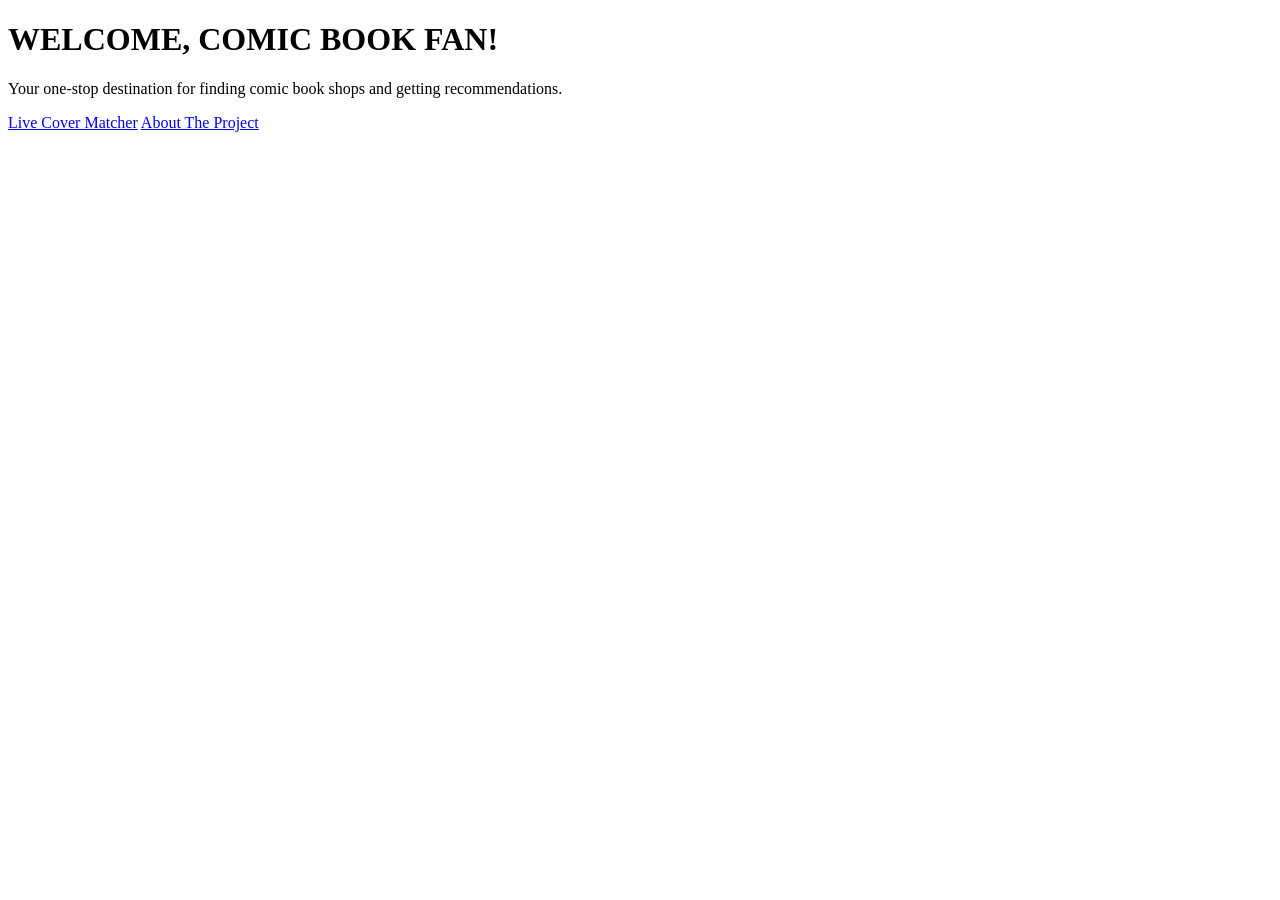
==== frontend/index.html @ 2dc4a51f "Updated all frontend files" ====
<!DOCTYPE html>
<html lang="en">
<head>
  <meta charset="UTF-8" />
  <meta name="viewport" content="width=device-width, initial-scale=1.0">
  <title>Comic Shop Curator</title>
  <link rel="icon" href="data:image/svg+xml,<svg xmlns=%22http://www.w3.org/2000/svg%22 viewBox=%220 0 100 100%22><text y=%22.9em%22 font-size=%2290%22>🦹</text></svg>">
  <link rel="stylesheet" href="styles.css">
  <link href="https://fonts.googleapis.com/css2?family=Bangers&family=Savate:ital,wght@0,200..900;1,200..900&display=swap" rel="stylesheet">
</head>
<body>
  <div class="homepage"></div>
  <div class="homepage-content">
    <h1>WELCOME, COMIC BOOK FAN!</h1>
    <p>Your one-stop destination for finding comic book shops and getting recommendations.</p>
    <div class="button-container">
      <div>
        <a href="recommender.html" class="homepage-button">Live Cover Matcher</a>
        <a href="about.html" class="homepage-button">About The Project</a>
      </div>
    </div>
  </div>
</body>
</html>
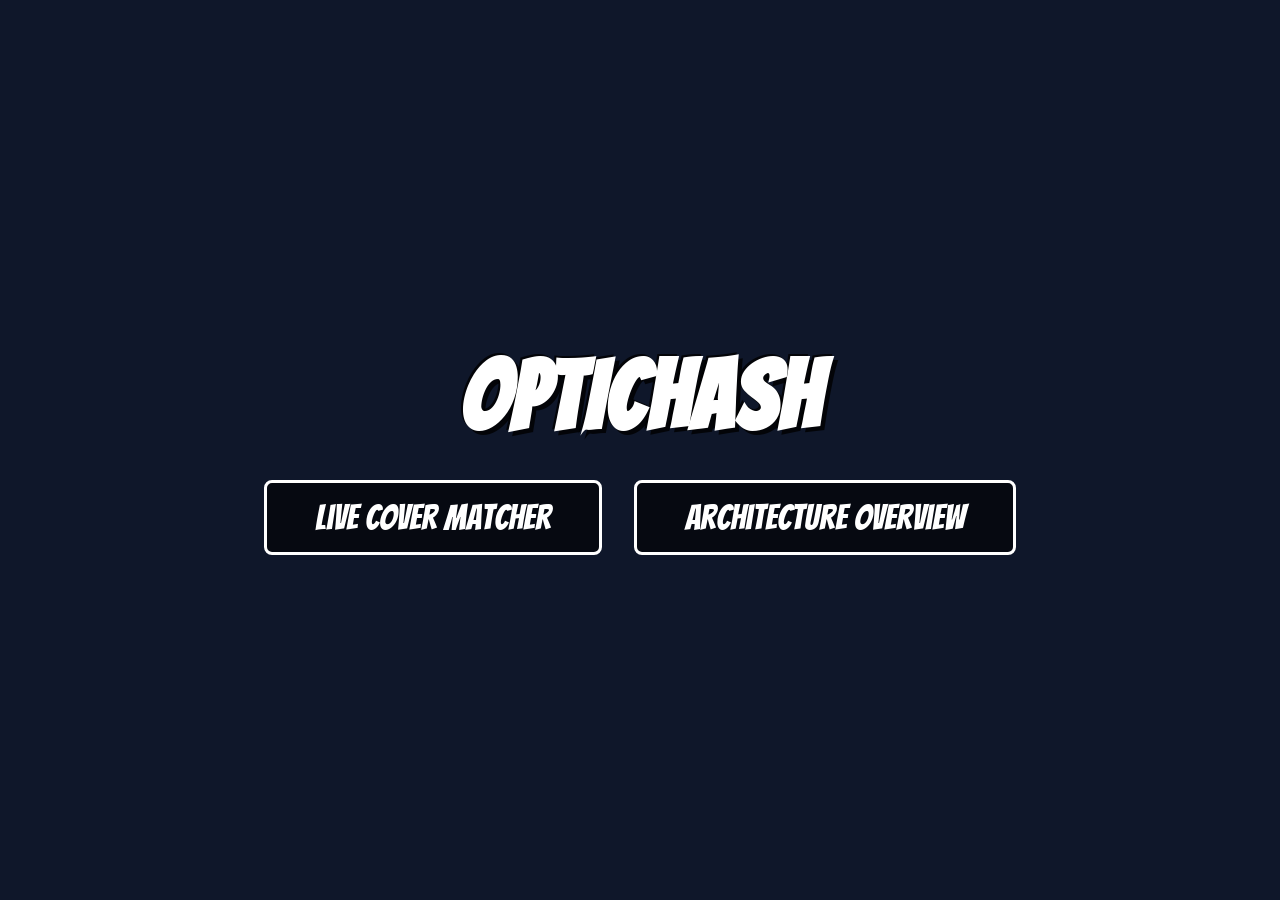
==== commit 0f3adb02: "More ui changes" ====
--- a/frontend/index.html
+++ b/frontend/index.html
@@ -3,21 +3,17 @@
 <head>
   <meta charset="UTF-8" />
   <meta name="viewport" content="width=device-width, initial-scale=1.0">
-  <title>Comic Shop Curator</title>
-  <link rel="icon" href="data:image/svg+xml,<svg xmlns=%22http://www.w3.org/2000/svg%22 viewBox=%220 0 100 100%22><text y=%22.9em%22 font-size=%2290%22>🦹</text></svg>">
+  <title>OpticHash Engine</title>
+  <link rel="icon" href="data:image/svg+xml,<svg xmlns=%22http://www.w3.org/2000/svg%22 viewBox=%220 0 100 100%22><text y=%22.9em%22 font-size=%2245%22>📸🦹</text></svg>">
   <link rel="stylesheet" href="styles.css">
-  <link href="https://fonts.googleapis.com/css2?family=Bangers&family=Savate:ital,wght@0,200..900;1,200..900&display=swap" rel="stylesheet">
 </head>
 <body>
-  <div class="homepage"></div>
-  <div class="homepage-content">
-    <h1>WELCOME, COMIC BOOK FAN!</h1>
-    <p>Your one-stop destination for finding comic book shops and getting recommendations.</p>
-    <div class="button-container">
-      <div>
-        <a href="recommender.html" class="homepage-button">Live Cover Matcher</a>
-        <a href="about.html" class="homepage-button">About The Project</a>
-      </div>
+  <div class="homepage-bg"></div>
+  <div class="home-container">
+    <h1 class="home-title">OPTICHASH</h1>
+    <div class="home-buttons">
+      <a href="recommender.html" class="btn">Live Cover Matcher</a>
+      <a href="about.html" class="btn">Architecture Overview</a>
     </div>
   </div>
 </body>
--- a/frontend/styles.css
+++ b/frontend/styles.css
@@ -0,0 +1,202 @@
+@import url('https://fonts.googleapis.com/css2?family=Bangers&family=Inter:wght@400;600;800&display=swap');
+
+body, html {
+    margin: 0;
+    padding: 0;
+    width: 100%;
+    height: 100%;
+    font-family: 'Inter', sans-serif;
+    overflow-x: hidden;
+    background-color: #0f172a; 
+}
+
+h1, h2, h3 {
+    font-family: "Bangers", sans-serif;
+    letter-spacing: 2px;
+    margin: 0;
+}
+
+/* ====== HOMEPAGE (Restored Blur) ====== */
+.homepage-bg {
+    background-image: url('images/wallpaper_for_home.jpg');
+    background-size: cover;
+    background-position: center;
+    filter: blur(5px);
+    position: fixed; 
+    top: 0;
+    left: 0;
+    width: 100%;
+    height: 100%;
+    z-index: -1;
+}
+.home-container {
+    width: 100vw;
+    height: 100vh;
+    display: flex;
+    flex-direction: column;
+    align-items: center;
+    justify-content: center;
+    color: white;
+    position: relative;
+    z-index: 1;
+}
+.home-title {
+    font-size: 6rem;
+    text-shadow: 4px 4px 0px rgba(0,0,0,0.8), -2px -2px 0px rgba(0,0,0,0.8);
+    margin-bottom: 2rem;
+    color: #fff;
+}
+.home-buttons {
+    display: flex;
+    gap: 2rem;
+}
+.btn {
+    font-family: "Bangers", sans-serif;
+    font-size: 2.2rem;
+    color: white;
+    text-decoration: none;
+    padding: 1rem 3rem;
+    background-color: rgba(0,0,0,0.6);
+    border: 3px solid white;
+    border-radius: 8px;
+    transition: all 0.3s ease;
+}
+.btn:hover {
+    background-color: #ffeb3b;
+    border-color: #ffeb3b;
+    color: black;
+    transform: translateY(-5px);
+}
+
+/* ====== SUBPAGE BACKGROUND (Unblurred Base) ====== */
+.subpage-bg {
+    background-image: url('images/wallpaper_for_home.jpg'); 
+    background-size: cover;
+    background-position: center;
+    background-attachment: fixed;
+    position: fixed;
+    top: 0;
+    left: 0;
+    width: 100%;
+    height: 100%;
+    z-index: -2;
+}
+
+/* ====== THE SLIDING SHADER PANELS ====== */
+.shader-panel {
+    position: fixed;
+    top: 0;
+    height: 100vh;
+    width: 65vw; 
+    background-color: rgba(15, 23, 42, 0.95); 
+    color: white;
+    display: flex;
+    flex-direction: column;
+    justify-content: center;
+    z-index: 10;
+    box-shadow: 0 0 50px rgba(0,0,0,0.9);
+}
+
+/* Recommender Page: Slides in from left */
+.panel-left {
+    left: 0;
+    clip-path: polygon(0 0, 100% 0, 75% 100%, 0 100%);
+    animation: slideInLeft 0.5s cubic-bezier(0.16, 1, 0.3, 1) forwards;
+    /* Massive right padding prevents text from hitting the menu */
+    padding: 2rem 30% 2rem 5%; 
+}
+
+/* About Page: Slides in from right */
+.panel-right {
+    right: 0;
+    clip-path: polygon(25% 0, 100% 0, 100% 100%, 0 100%);
+    animation: slideInRight 0.5s cubic-bezier(0.16, 1, 0.3, 1) forwards;
+    /* Massive left padding prevents text from hitting the menu */
+    padding: 2rem 5% 2rem 30%; 
+}
+
+@keyframes slideInLeft {
+    from { transform: translateX(-100%); }
+    to { transform: translateX(0); }
+}
+
+@keyframes slideInRight {
+    from { transform: translateX(100%); }
+    to { transform: translateX(0); }
+}
+
+/* ====== ANGLED NAVIGATION ====== */
+.nav-angled {
+    position: absolute;
+    top: 50%;
+    display: flex;
+    flex-direction: column;
+    gap: 3rem;
+}
+
+.nav-left {
+    right: 5%;
+    transform: translateY(-50%) rotate(-9deg); 
+    align-items: flex-end;
+}
+
+.nav-right {
+    left: 5%;
+    transform: translateY(-50%) rotate(-9deg); 
+    align-items: flex-start;
+}
+
+.nav-angled a {
+    font-family: "Bangers", sans-serif;
+    color: rgba(255, 255, 255, 0.5);
+    font-size: 1.8rem; /* Scaled down so it doesn't overpower the screen */
+    text-decoration: none;
+    transition: all 0.2s ease;
+    text-transform: uppercase;
+}
+
+.nav-angled a:hover {
+    color: white;
+    transform: scale(1.1);
+}
+
+/* ====== INNER CONTENT STYLING ====== */
+.content-area h1 {
+    font-size: 3.5rem; /* Scaled down */
+    margin-bottom: 1rem;
+    color: #ffeb3b;
+    text-shadow: 2px 2px 0px #000;
+}
+.architectural-detail {
+    font-size: 1.1rem;
+    line-height: 1.6;
+    color: #cbd5e1;
+    max-width: 550px;
+}
+.architectural-detail strong {
+    color: white;
+}
+
+/* Custom Scanner Box */
+.scanner-container {
+    border: 2px dashed rgba(255, 255, 255, 0.3);
+    background: rgba(0, 0, 0, 0.4);
+    border-radius: 12px;
+    padding: 1.5rem;
+    margin-top: 1.5rem;
+    max-width: 450px;
+}
+.upload-btn {
+    display: inline-block;
+    background: #ffeb3b;
+    color: black;
+    font-family: "Bangers", sans-serif;
+    font-size: 1.5rem;
+    padding: 8px 16px;
+    border-radius: 5px;
+    cursor: pointer;
+    transition: background 0.2s;
+}
+.upload-btn:hover {
+    background: white;
+}
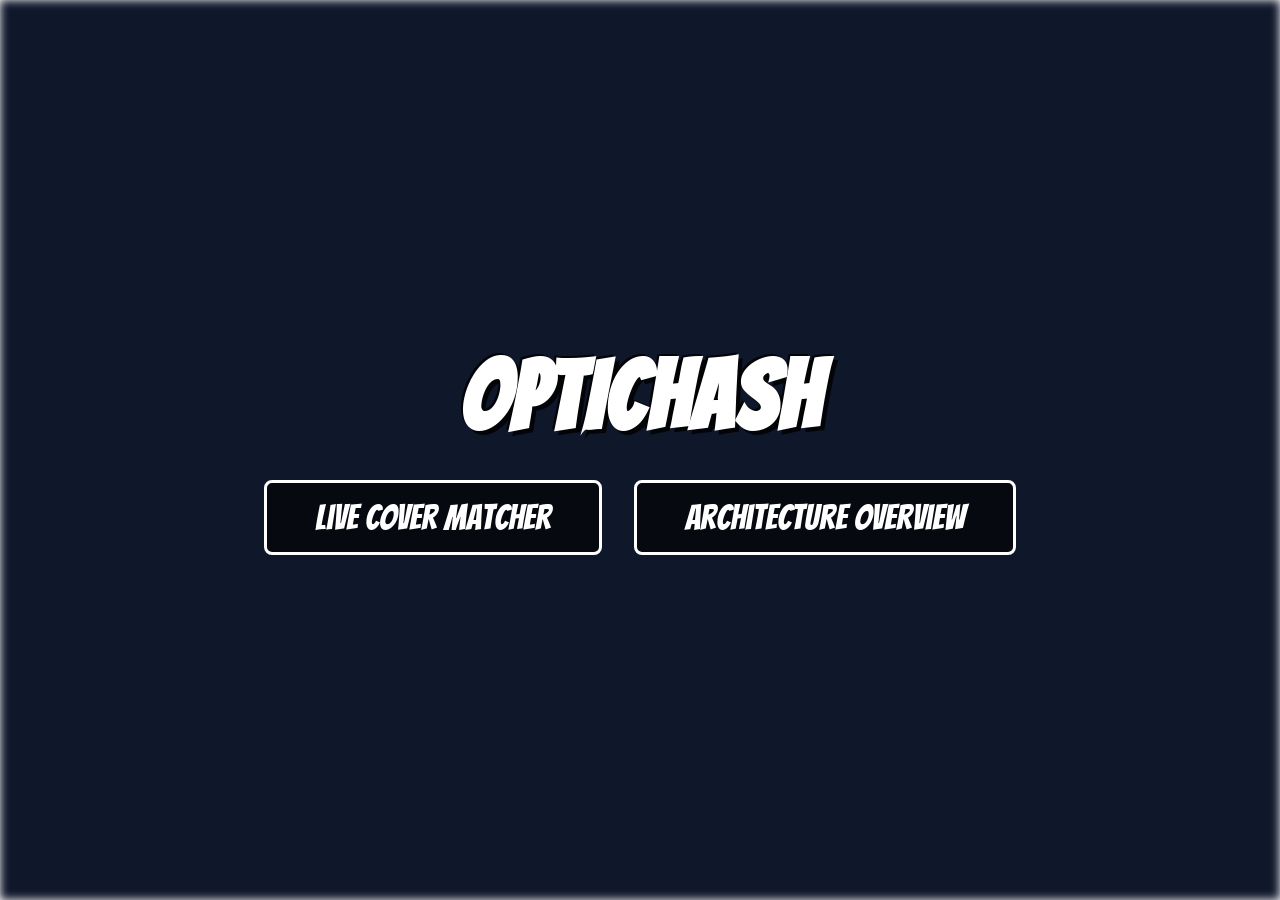
==== commit 28b7f91f: "Renamed project, rebuilt environment, and added metadata_redirect service" ====
--- a/frontend/index.html
+++ b/frontend/index.html
@@ -4,7 +4,7 @@
   <meta charset="UTF-8" />
   <meta name="viewport" content="width=device-width, initial-scale=1.0">
   <title>OpticHash Engine</title>
-  <link rel="icon" href="data:image/svg+xml,<svg xmlns=%22http://www.w3.org/2000/svg%22 viewBox=%220 0 100 100%22><text y=%22.9em%22 font-size=%2245%22>📸🦹</text></svg>">
+  <link rel="icon" href="data:image/svg+xml,<svg xmlns=%22http://www.w3.org/2000/svg%22 viewBox=%220 0 100 100%22><text y=%22.9em%22 font-size=%2245%22>🦹</text></svg>">
   <link rel="stylesheet" href="styles.css">
 </head>
 <body>
--- a/frontend/styles.css
+++ b/frontend/styles.css
@@ -1,4 +1,8 @@
 @import url('https://fonts.googleapis.com/css2?family=Bangers&family=Inter:wght@400;600;800&display=swap');
+
+* {
+    box-sizing: border-box; 
+}
 
 body, html {
     margin: 0;
@@ -7,7 +11,7 @@
     height: 100%;
     font-family: 'Inter', sans-serif;
     overflow-x: hidden;
-    background-color: #0f172a; 
+    background-color: transparent; 
 }
 
 h1, h2, h3 {
@@ -16,9 +20,10 @@
     margin: 0;
 }
 
-/* ====== HOMEPAGE (Restored Blur) ====== */
+/* ====== HOMEPAGE ====== */
 .homepage-bg {
-    background-image: url('images/wallpaper_for_home.jpg');
+    background-color: #0f172a; 
+    background-image: url('/images/wallpaper_for_home.jpg'); 
     background-size: cover;
     background-position: center;
     filter: blur(5px);
@@ -29,6 +34,7 @@
     height: 100%;
     z-index: -1;
 }
+
 .home-container {
     width: 100vw;
     height: 100vh;
@@ -40,16 +46,20 @@
     position: relative;
     z-index: 1;
 }
+
 .home-title {
     font-size: 6rem;
     text-shadow: 4px 4px 0px rgba(0,0,0,0.8), -2px -2px 0px rgba(0,0,0,0.8);
     margin-bottom: 2rem;
     color: #fff;
-}
+    text-align: center;
+}
+
 .home-buttons {
     display: flex;
     gap: 2rem;
 }
+
 .btn {
     font-family: "Bangers", sans-serif;
     font-size: 2.2rem;
@@ -60,7 +70,9 @@
     border: 3px solid white;
     border-radius: 8px;
     transition: all 0.3s ease;
-}
+    text-align: center;
+}
+
 .btn:hover {
     background-color: #ffeb3b;
     border-color: #ffeb3b;
@@ -68,9 +80,10 @@
     transform: translateY(-5px);
 }
 
-/* ====== SUBPAGE BACKGROUND (Unblurred Base) ====== */
+/* ====== SUBPAGE BACKGROUND ====== */
 .subpage-bg {
-    background-image: url('images/wallpaper_for_home.jpg'); 
+    background-color: #0f172a; 
+    background-image: url('/images/wallpaper_for_home.jpg'); 
     background-size: cover;
     background-position: center;
     background-attachment: fixed;
@@ -87,32 +100,35 @@
     position: fixed;
     top: 0;
     height: 100vh;
-    width: 65vw; 
-    background-color: rgba(15, 23, 42, 0.95); 
+    width: 65vw;
     color: white;
     display: flex;
     flex-direction: column;
-    justify-content: center;
+    justify-content: flex-start;
+    overflow-y: auto;
     z-index: 10;
     box-shadow: 0 0 50px rgba(0,0,0,0.9);
 }
 
-/* Recommender Page: Slides in from left */
+.content-area {
+    margin-top: 12vh; 
+    padding-bottom: 15vh; 
+}
+
 .panel-left {
     left: 0;
-    clip-path: polygon(0 0, 100% 0, 75% 100%, 0 100%);
+    clip-path: polygon(0 0, 100% 0, calc(100% - 25vh) 100%, 0 100%);
     animation: slideInLeft 0.5s cubic-bezier(0.16, 1, 0.3, 1) forwards;
-    /* Massive right padding prevents text from hitting the menu */
-    padding: 2rem 30% 2rem 5%; 
-}
-
-/* About Page: Slides in from right */
+    padding: 0 18vw 0 6vw; 
+    background-color: rgba(15, 23, 42, 0.95);
+}
+
 .panel-right {
     right: 0;
-    clip-path: polygon(25% 0, 100% 0, 100% 100%, 0 100%);
+    clip-path: polygon(0 0, 100% 0, 100% 100%, 25vh 100%);
     animation: slideInRight 0.5s cubic-bezier(0.16, 1, 0.3, 1) forwards;
-    /* Massive left padding prevents text from hitting the menu */
-    padding: 2rem 5% 2rem 30%; 
+    padding: 0 6vw 0 18vw; 
+    background-color: rgba(15, 23, 42, 0.95);
 }
 
 @keyframes slideInLeft {
@@ -125,78 +141,166 @@
     to { transform: translateX(0); }
 }
 
-/* ====== ANGLED NAVIGATION ====== */
+/* ====== ANGLED NAVIGATION (DESKTOP) ====== */
 .nav-angled {
-    position: absolute;
-    top: 50%;
+    position: fixed;
+    top: 10vh; 
     display: flex;
     flex-direction: column;
-    gap: 3rem;
-}
-
-.nav-left {
-    right: 5%;
-    transform: translateY(-50%) rotate(-9deg); 
-    align-items: flex-end;
-}
-
-.nav-right {
-    left: 5%;
-    transform: translateY(-50%) rotate(-9deg); 
-    align-items: flex-start;
+    gap: 1.2rem;
+    z-index: 20;
 }
 
 .nav-angled a {
+    pointer-events: all;
     font-family: "Bangers", sans-serif;
-    color: rgba(255, 255, 255, 0.5);
-    font-size: 1.8rem; /* Scaled down so it doesn't overpower the screen */
+    color: rgba(255, 255, 255, 0.85);
+    font-size: 1.4rem; 
     text-decoration: none;
     transition: all 0.2s ease;
     text-transform: uppercase;
+    border: 2px solid rgba(255, 255, 255, 0.5);
+    border-radius: 30px;
+    padding: 10px 25px;
+    background: rgba(0, 0, 0, 0.45);
+    backdrop-filter: blur(4px);
+    white-space: nowrap;
 }
 
 .nav-angled a:hover {
-    color: white;
-    transform: scale(1.1);
+    color: #ffeb3b;
+    border-color: #ffeb3b;
+    background: rgba(255, 235, 59, 0.15);
+    transform: scale(1.05);
+}
+
+.nav-left {
+    left: auto !important; 
+    right: 39vw; 
+    transform: rotate(-14deg); 
+    align-items: flex-end; 
+}
+
+.nav-right {
+    right: auto !important; 
+    left: 39vw; 
+    transform: rotate(14deg); 
+    align-items: flex-start; 
 }
 
 /* ====== INNER CONTENT STYLING ====== */
 .content-area h1 {
-    font-size: 3.5rem; /* Scaled down */
-    margin-bottom: 1rem;
+    font-size: 3.5rem; 
+    margin-bottom: 1.5rem;
     color: #ffeb3b;
     text-shadow: 2px 2px 0px #000;
 }
+
 .architectural-detail {
-    font-size: 1.1rem;
+    font-size: 1.15rem;
     line-height: 1.6;
     color: #cbd5e1;
-    max-width: 550px;
-}
+    max-width: 100%;
+    text-align: justify; 
+}
+
 .architectural-detail strong {
     color: white;
 }
 
-/* Custom Scanner Box */
 .scanner-container {
     border: 2px dashed rgba(255, 255, 255, 0.3);
     background: rgba(0, 0, 0, 0.4);
     border-radius: 12px;
-    padding: 1.5rem;
+    padding: 2rem;
     margin-top: 1.5rem;
     max-width: 450px;
-}
+    
+    /* 1. The Flexbox Centering Magic */
+    display: flex;
+    flex-direction: column;
+    align-items: center;
+    justify-content: center;
+    
+    /* 2. Give the box some physical height so it isn't flat */
+    min-height: 250px; 
+    gap: 2rem; /* Adds space between the buttons and the preview text */
+}
+
+.scanner-buttons {
+    display: flex;
+    gap: 1.5rem; /* Space between the two buttons */
+    flex-wrap: wrap; /* Prevents them from squishing on tiny screens */
+    justify-content: center;
+}
+
 .upload-btn {
-    display: inline-block;
+    display: inline-flex;
+    align-items: center;
+    justify-content: center;
     background: #ffeb3b;
     color: black;
     font-family: "Bangers", sans-serif;
-    font-size: 1.5rem;
-    padding: 8px 16px;
+    font-size: 1.4rem;
+    padding: 10px 20px;
     border-radius: 5px;
     cursor: pointer;
-    transition: background 0.2s;
-}
+    transition: all 0.2s;
+}
+
+/* Hides the camera button on desktop/laptops */
+.mobile-camera-only {
+    display: none !important; 
+}
+
 .upload-btn:hover {
     background: white;
+    transform: scale(1.05); /* Slight pop effect on hover */
+}
+
+.preview-text {
+    color: rgba(255, 255, 255, 0.5);
+    font-size: 1rem;
+    margin: 0;
+}
+
+.upload-btn:hover {
+    background: white;
+}
+
+/* ====== MOBILE OVERRIDE ====== */
+@media (max-width: 500px) {
+    .home-title { font-size: 4rem; }
+    
+    .shader-panel { 
+        width: 100vw; 
+        clip-path: none; 
+        padding: 100px 20px 40px 20px; 
+    }
+    
+    .nav-angled { 
+        /* Drops the buttons perfectly into the 100px padding gap at the top */
+        top: 30px !important; 
+        flex-direction: row; 
+        justify-content: center; 
+        width: 100%; 
+        left: 0 !important; 
+        right: 0 !important; 
+        transform: none !important; 
+        z-index: 100 !important; /* Bulletproofs the layering over the shader panel */
+    }
+    
+    .nav-left, .nav-right { 
+        /* Only kills the desktop rotation, keeps the fixed position intact */
+        transform: none !important; 
+    }
+    
+    .content-area { padding: 0; margin: 0; }
+    .content-area h1 { font-size: 2.5rem; }
+    .architectural-detail { text-align: left; font-size: 1rem; }
+    .home-buttons { flex-direction: column; width: 90%; }
+    .btn { width: 100%; text-align: center; box-sizing: border-box; }
+    
+    /* Un-hides the camera button on mobile */
+    .mobile-camera-only { display: inline-flex !important; }
 }
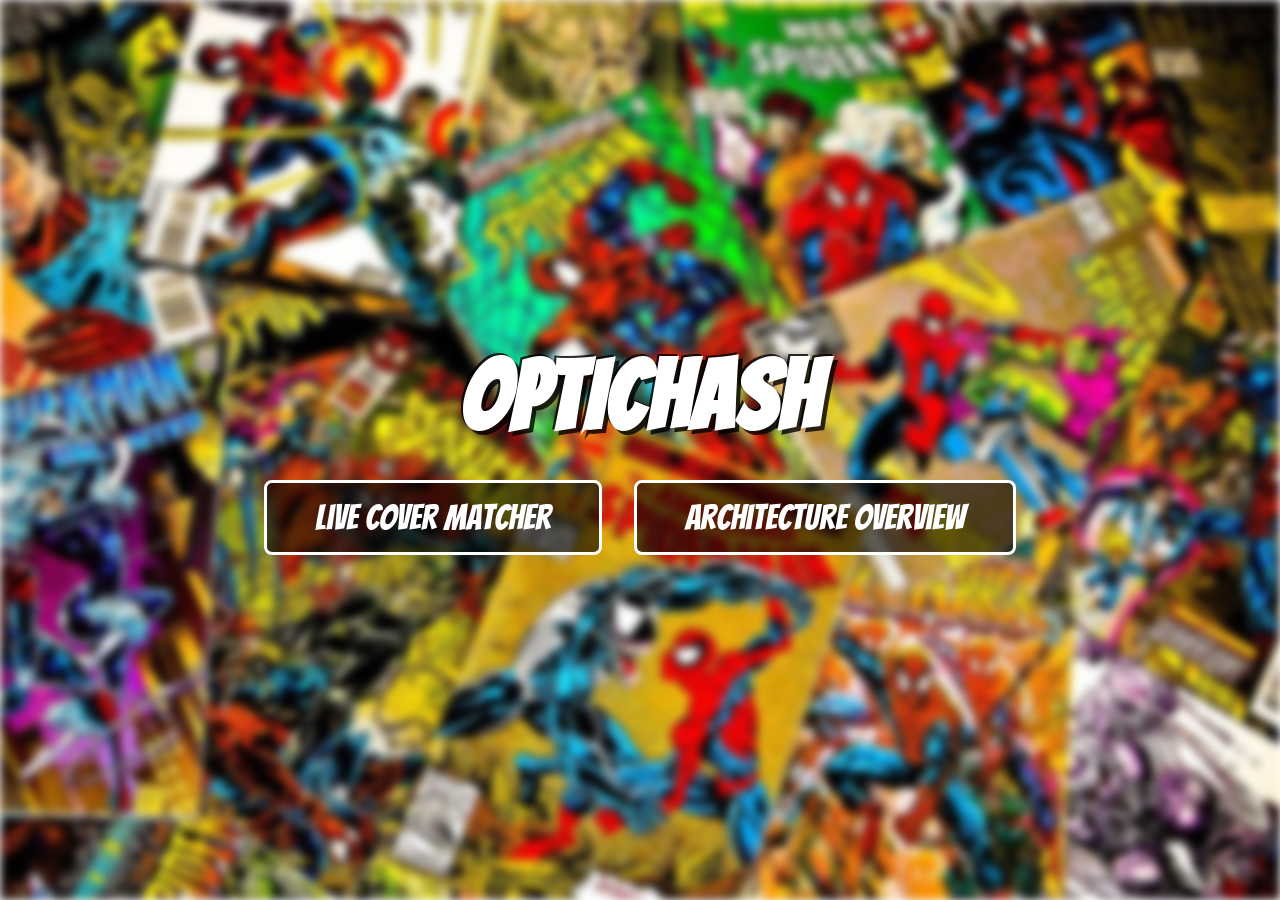
==== commit aad486da: "Updates to the entire codebase." ====
--- a/frontend/index.html
+++ b/frontend/index.html
@@ -5,14 +5,14 @@
   <meta name="viewport" content="width=device-width, initial-scale=1.0">
   <title>OpticHash Engine</title>
   <link rel="icon" href="data:image/svg+xml,<svg xmlns=%22http://www.w3.org/2000/svg%22 viewBox=%220 0 100 100%22><text y=%22.9em%22 font-size=%2245%22>🦹</text></svg>">
-  <link rel="stylesheet" href="styles.css">
+  <link rel="stylesheet" href="assets/css/styles.css">
 </head>
 <body>
   <div class="homepage-bg"></div>
   <div class="home-container">
     <h1 class="home-title">OPTICHASH</h1>
     <div class="home-buttons">
-      <a href="recommender.html" class="btn">Live Cover Matcher</a>
+      <a href="analyzer.html" class="btn">Live Cover Matcher</a>
       <a href="about.html" class="btn">Architecture Overview</a>
     </div>
   </div>
--- a/frontend/assets/css/styles.css
+++ b/frontend/assets/css/styles.css
@@ -0,0 +1,306 @@
+@import url('https://fonts.googleapis.com/css2?family=Bangers&family=Inter:wght@400;600;800&display=swap');
+
+* {
+    box-sizing: border-box; 
+}
+
+body, html {
+    margin: 0;
+    padding: 0;
+    width: 100%;
+    height: 100%;
+    font-family: 'Inter', sans-serif;
+    overflow-x: hidden;
+    background-color: transparent; 
+}
+
+h1, h2, h3 {
+    font-family: "Bangers", sans-serif;
+    letter-spacing: 2px;
+    margin: 0;
+}
+
+/* ====== HOMEPAGE ====== */
+.homepage-bg {
+    background-color: #0f172a; 
+    background-image: url('../images/wallpaper_for_home.jpg'); 
+    background-size: cover;
+    background-position: center;
+    filter: blur(5px);
+    position: fixed; 
+    top: 0;
+    left: 0;
+    width: 100%;
+    height: 100%;
+    z-index: -1;
+}
+
+.home-container {
+    width: 100vw;
+    height: 100vh;
+    display: flex;
+    flex-direction: column;
+    align-items: center;
+    justify-content: center;
+    color: white;
+    position: relative;
+    z-index: 1;
+}
+
+.home-title {
+    font-size: 6rem;
+    text-shadow: 4px 4px 0px rgba(0,0,0,0.8), -2px -2px 0px rgba(0,0,0,0.8);
+    margin-bottom: 2rem;
+    color: #fff;
+    text-align: center;
+}
+
+.home-buttons {
+    display: flex;
+    gap: 2rem;
+}
+
+.btn {
+    font-family: "Bangers", sans-serif;
+    font-size: 2.2rem;
+    color: white;
+    text-decoration: none;
+    padding: 1rem 3rem;
+    background-color: rgba(0,0,0,0.6);
+    border: 3px solid white;
+    border-radius: 8px;
+    transition: all 0.3s ease;
+    text-align: center;
+}
+
+.btn:hover {
+    background-color: #ffeb3b;
+    border-color: #ffeb3b;
+    color: black;
+    transform: translateY(-5px);
+}
+
+/* ====== SUBPAGE BACKGROUND ====== */
+.subpage-bg {
+    background-color: #0f172a; 
+    background-image: url('../images/wallpaper_for_home.jpg'); 
+    background-size: cover;
+    background-position: center;
+    background-attachment: fixed;
+    position: fixed;
+    top: 0;
+    left: 0;
+    width: 100%;
+    height: 100%;
+    z-index: -2;
+}
+
+/* ====== THE SLIDING SHADER PANELS ====== */
+.shader-panel {
+    position: fixed;
+    top: 0;
+    height: 100vh;
+    width: 65vw;
+    color: white;
+    display: flex;
+    flex-direction: column;
+    justify-content: flex-start;
+    overflow-y: auto;
+    z-index: 10;
+    box-shadow: 0 0 50px rgba(0,0,0,0.9);
+}
+
+.content-area {
+    margin-top: 12vh; 
+    padding-bottom: 15vh; 
+}
+
+.panel-left {
+    left: 0;
+    clip-path: polygon(0 0, 100% 0, calc(100% - 25vh) 100%, 0 100%);
+    animation: slideInLeft 0.5s cubic-bezier(0.16, 1, 0.3, 1) forwards;
+    padding: 0 18vw 0 6vw; 
+    background-color: rgba(15, 23, 42, 0.95);
+}
+
+.panel-right {
+    right: 0;
+    clip-path: polygon(0 0, 100% 0, 100% 100%, 25vh 100%);
+    animation: slideInRight 0.5s cubic-bezier(0.16, 1, 0.3, 1) forwards;
+    padding: 0 6vw 0 18vw; 
+    background-color: rgba(15, 23, 42, 0.95);
+}
+
+@keyframes slideInLeft {
+    from { transform: translateX(-100%); }
+    to { transform: translateX(0); }
+}
+
+@keyframes slideInRight {
+    from { transform: translateX(100%); }
+    to { transform: translateX(0); }
+}
+
+/* ====== ANGLED NAVIGATION (DESKTOP) ====== */
+.nav-angled {
+    position: fixed;
+    top: 10vh; 
+    display: flex;
+    flex-direction: column;
+    gap: 1.2rem;
+    z-index: 20;
+}
+
+.nav-angled a {
+    pointer-events: all;
+    font-family: "Bangers", sans-serif;
+    color: rgba(255, 255, 255, 0.85);
+    font-size: 1.4rem; 
+    text-decoration: none;
+    transition: all 0.2s ease;
+    text-transform: uppercase;
+    border: 2px solid rgba(255, 255, 255, 0.5);
+    border-radius: 30px;
+    padding: 10px 25px;
+    background: rgba(0, 0, 0, 0.45);
+    backdrop-filter: blur(4px);
+    white-space: nowrap;
+}
+
+.nav-angled a:hover {
+    color: #ffeb3b;
+    border-color: #ffeb3b;
+    background: rgba(255, 235, 59, 0.15);
+    transform: scale(1.05);
+}
+
+.nav-left {
+    left: auto !important; 
+    right: 39vw; 
+    transform: rotate(-14deg); 
+    align-items: flex-end; 
+}
+
+.nav-right {
+    right: auto !important; 
+    left: 39vw; 
+    transform: rotate(14deg); 
+    align-items: flex-start; 
+}
+
+/* ====== INNER CONTENT STYLING ====== */
+.content-area h1 {
+    font-size: 3.5rem; 
+    margin-bottom: 1.5rem;
+    color: #ffeb3b;
+    text-shadow: 2px 2px 0px #000;
+}
+
+.architectural-detail {
+    font-size: 1.15rem;
+    line-height: 1.6;
+    color: #cbd5e1;
+    max-width: 100%;
+    text-align: justify; 
+}
+
+.architectural-detail strong {
+    color: white;
+}
+
+.scanner-container {
+    border: 2px dashed rgba(255, 255, 255, 0.3);
+    background: rgba(0, 0, 0, 0.4);
+    border-radius: 12px;
+    padding: 2rem;
+    margin-top: 1.5rem;
+    max-width: 450px;
+    
+    /* 1. The Flexbox Centering Magic */
+    display: flex;
+    flex-direction: column;
+    align-items: center;
+    justify-content: center;
+    
+    /* 2. Give the box some physical height so it isn't flat */
+    min-height: 250px; 
+    gap: 2rem; /* Adds space between the buttons and the preview text */
+}
+
+.scanner-buttons {
+    display: flex;
+    gap: 1.5rem; /* Space between the two buttons */
+    flex-wrap: wrap; /* Prevents them from squishing on tiny screens */
+    justify-content: center;
+}
+
+.upload-btn {
+    display: inline-flex;
+    align-items: center;
+    justify-content: center;
+    background: #ffeb3b;
+    color: black;
+    font-family: "Bangers", sans-serif;
+    font-size: 1.4rem;
+    padding: 10px 20px;
+    border-radius: 5px;
+    cursor: pointer;
+    transition: all 0.2s;
+}
+
+/* Hides the camera button on desktop/laptops */
+.mobile-camera-only {
+    display: none !important; 
+}
+
+.upload-btn:hover {
+    background: white;
+    transform: scale(1.05); /* Slight pop effect on hover */
+}
+
+.preview-text {
+    color: rgba(255, 255, 255, 0.5);
+    font-size: 1rem;
+    margin: 0;
+}
+
+.upload-btn:hover {
+    background: white;
+}
+
+/* ====== MOBILE OVERRIDE ====== */
+@media (max-width: 500px) {
+    .home-title { font-size: 4rem; }
+    
+    .shader-panel { 
+        width: 100vw; 
+        clip-path: none; 
+        padding: 100px 20px 40px 20px; 
+    }
+    
+    .nav-angled { 
+        /* Drops the buttons perfectly into the 100px padding gap at the top */
+        top: 30px !important; 
+        flex-direction: row; 
+        justify-content: center; 
+        width: 100%; 
+        left: 0 !important; 
+        right: 0 !important; 
+        transform: none !important; 
+        z-index: 100 !important; /* Bulletproofs the layering over the shader panel */
+    }
+    
+    .nav-left, .nav-right { 
+        /* Only kills the desktop rotation, keeps the fixed position intact */
+        transform: none !important; 
+    }
+    
+    .content-area { padding: 0; margin: 0; }
+    .content-area h1 { font-size: 2.5rem; }
+    .architectural-detail { text-align: left; font-size: 1rem; }
+    .home-buttons { flex-direction: column; width: 90%; }
+    .btn { width: 100%; text-align: center; box-sizing: border-box; }
+    
+    /* Un-hides the camera button on mobile */
+    .mobile-camera-only { display: inline-flex !important; }
+}
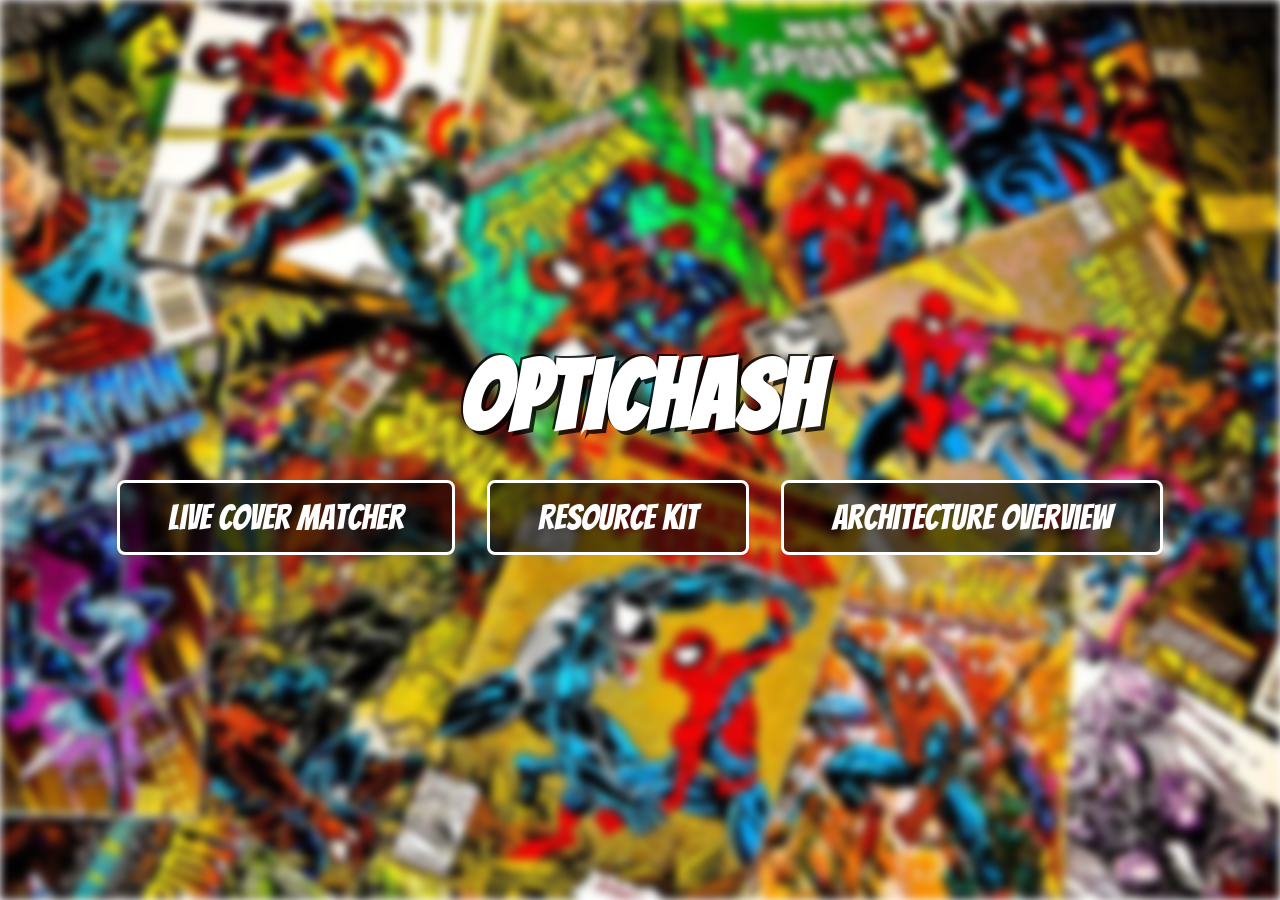
==== commit 8ca13346: "Tweaked all html files and the java folder structure" ====
--- a/frontend/index.html
+++ b/frontend/index.html
@@ -13,6 +13,7 @@
     <h1 class="home-title">OPTICHASH</h1>
     <div class="home-buttons">
       <a href="analyzer.html" class="btn">Live Cover Matcher</a>
+      <a href="resources.html" class="btn">Resource Kit</a>
       <a href="about.html" class="btn">Architecture Overview</a>
     </div>
   </div>
--- a/frontend/assets/css/styles.css
+++ b/frontend/assets/css/styles.css
@@ -188,6 +188,10 @@
     align-items: flex-start; 
 }
 
+/* Stagger the 3rd button to physically inch it outwards */
+.nav-left a:nth-child(3) { margin-right: 30px; }
+.nav-right a:nth-child(3) { margin-left: 30px; }
+
 /* ====== INNER CONTENT STYLING ====== */
 .content-area h1 {
     font-size: 3.5rem; 
@@ -201,7 +205,7 @@
     line-height: 1.6;
     color: #cbd5e1;
     max-width: 100%;
-    text-align: justify; 
+    text-align: left; 
 }
 
 .architectural-detail strong {
@@ -215,22 +219,18 @@
     padding: 2rem;
     margin-top: 1.5rem;
     max-width: 450px;
-    
-    /* 1. The Flexbox Centering Magic */
     display: flex;
     flex-direction: column;
     align-items: center;
     justify-content: center;
-    
-    /* 2. Give the box some physical height so it isn't flat */
     min-height: 250px; 
-    gap: 2rem; /* Adds space between the buttons and the preview text */
+    gap: 2rem; 
 }
 
 .scanner-buttons {
     display: flex;
-    gap: 1.5rem; /* Space between the two buttons */
-    flex-wrap: wrap; /* Prevents them from squishing on tiny screens */
+    gap: 1.5rem; 
+    flex-wrap: wrap; 
     justify-content: center;
 }
 
@@ -246,16 +246,16 @@
     border-radius: 5px;
     cursor: pointer;
     transition: all 0.2s;
-}
-
-/* Hides the camera button on desktop/laptops */
+    text-decoration: none;
+}
+
+.upload-btn:hover {
+    background: white;
+    transform: scale(1.05); 
+}
+
 .mobile-camera-only {
     display: none !important; 
-}
-
-.upload-btn:hover {
-    background: white;
-    transform: scale(1.05); /* Slight pop effect on hover */
 }
 
 .preview-text {
@@ -264,43 +264,94 @@
     margin: 0;
 }
 
-.upload-btn:hover {
-    background: white;
+.nav-center {
+    flex-direction: row !important;
+    transform: none !important;
+    top: 4vh !important;
+    left: 0 !important;
+    right: 0 !important;
+    justify-content: center;
+    width: 100%;
+    z-index: 20; /* Ensures nav stays visible above the fullscreen trapezoid */
+}
+
+/* Center Trapezoid Shader Panel */
+.panel-trapezoid {
+    position: fixed;
+    top: 0 !important; /* Anchors to the absolute top of the screen */
+    bottom: 0;
+    left: 0; 
+    transform: none; 
+    width: 100vw; 
+    height: 100vh; /* Stretches the full height of the monitor */
+    background: rgba(10, 10, 10, 0.93);
+    clip-path: polygon(15% 0%, 85% 0%, 100% 100%, 0% 100%);
+    display: flex;
+    align-items: center; /* Perfect vertical centering */
+    justify-content: center; /* Perfect horizontal centering */
+    padding: 0 !important; /* Strip out all padding */
+    z-index: 10;
+    overflow: hidden; /* Lock the background from scrolling */
+}
+
+/* The inner content */
+.panel-trapezoid .content-area {
+    width: 100%;
+    max-width: 75%; /* Slightly narrower so it breathes inside the trapezoid walls */
+    height: auto; 
+    display: flex;
+    flex-direction: column;
+    align-items: center;
+    justify-content: center;
+    margin-top: 5vh; /* Tiny nudge down so it avoids the top navigation */
+    padding: 0;
+    text-align: center;
 }
 
 /* ====== MOBILE OVERRIDE ====== */
 @media (max-width: 500px) {
     .home-title { font-size: 4rem; }
     
-    .shader-panel { 
+    .shader-panel, .panel-trapezoid { 
         width: 100vw; 
+        height: 100vh;
         clip-path: none; 
-        padding: 100px 20px 40px 20px; 
+        padding: 120px 20px 40px 20px !important; 
+        overflow-y: auto !important; 
+        display: block !important; /* Turns off centering on mobile so it can scroll normally */
     }
     
     .nav-angled { 
-        /* Drops the buttons perfectly into the 100px padding gap at the top */
         top: 30px !important; 
-        flex-direction: row; 
+        flex-direction: row !important; 
         justify-content: center; 
+        flex-wrap: wrap;
         width: 100%; 
         left: 0 !important; 
         right: 0 !important; 
         transform: none !important; 
-        z-index: 100 !important; /* Bulletproofs the layering over the shader panel */
+        z-index: 100 !important; 
     }
     
     .nav-left, .nav-right { 
-        /* Only kills the desktop rotation, keeps the fixed position intact */
         transform: none !important; 
     }
-    
-    .content-area { padding: 0; margin: 0; }
+
+    /* Remove the stagger on mobile since they are horizontal */
+    .nav-left a:nth-child(3), .nav-right a:nth-child(3) { margin: 0; }
+    
+    .content-area, .panel-trapezoid .content-area { 
+        padding: 0; 
+        margin: 0; 
+        max-width: 100%;
+        height: auto;
+        display: block; /* Reverts flex layout for mobile */
+        overflow-y: visible; 
+    }
     .content-area h1 { font-size: 2.5rem; }
     .architectural-detail { text-align: left; font-size: 1rem; }
     .home-buttons { flex-direction: column; width: 90%; }
     .btn { width: 100%; text-align: center; box-sizing: border-box; }
     
-    /* Un-hides the camera button on mobile */
     .mobile-camera-only { display: inline-flex !important; }
 }
